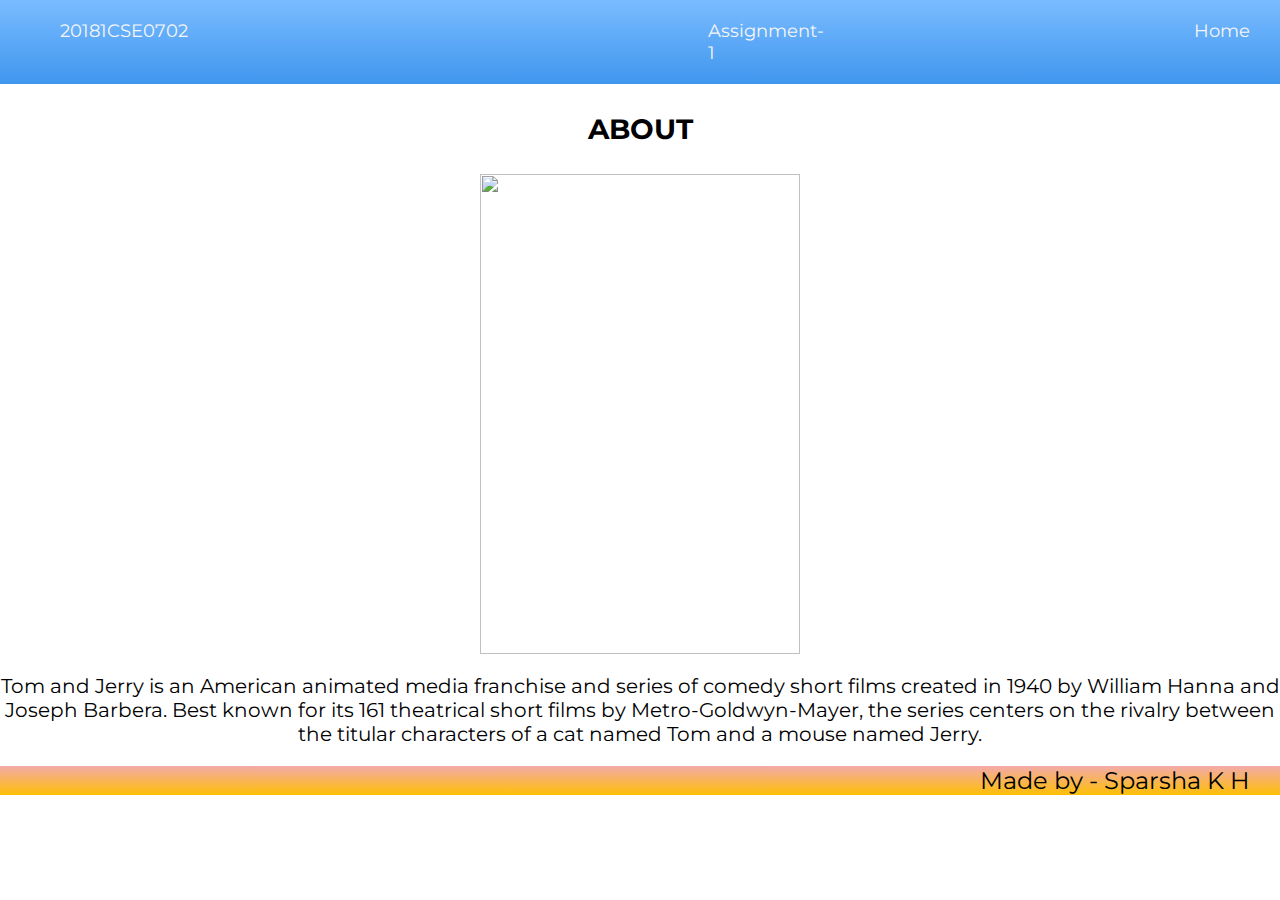
==== about.html @ a6be43ba "Add files via upload" ====
<!DOCTYPE html>
<html>
<head>
  <title>Sparsha</title>
  <meta name="viewport" content="width=device-width, initial-scale=1, shrink-to-fit=no">

  <link href="https://fonts.googleapis.com/css2?family=Montserrat:wght@200&display=swap" rel="stylesheet">

  <link rel="stylesheet" type="text/css" href="./style.css">
</head>
<body>
  <nav class="zone blue sticky">
    <ul class="main-nav">
      <li class="pushc "><a href="">20181CSE0702</a></li>
      <li class="pusha "><a href="">Assignment-1</a></li>
      <li class="pushh "><a href="index.html">Home</a></li>
      <li class="pushc "><a href="about.html">About</a></li>
      <li class="push "><a href="contact.html">Contact</a></li>
    </ul>
  </nav>
  <p class= "name"><strong>ABOUT</strong></p>
  <div class="container zone ">


    <img class= "cover"src="img/tom.jpeg">


  </div>
      <p class= "name1">Tom and Jerry is an American animated media franchise and series of comedy short films created in 1940 by William Hanna and Joseph Barbera. Best known for its 161 theatrical short films by Metro-Goldwyn-Mayer, the series centers on the rivalry between the titular characters of a cat named Tom and a mouse named Jerry.</p>
      

  
  
  <footer class="zone yellow">Made by - Sparsha K H &emsp; </footer>
</body>
</html>
---- style.css ----
body{
    margin: auto 0;
    font-family: 'Montserrat', sans-serif;
}
.blue{
    background: #7abcff; /* Old browsers */
    background: -moz-linear-gradient(top, #7abcff 0%, #60abf8 44%, #4096ee 100%); /* FF3.6+ */
    background: -webkit-gradient(linear, left top, left bottom, color-stop(0%,#7abcff), color-stop(44%,#60abf8), color-stop(100%,#4096ee)); /* Chrome,Safari4+ */
    background: -webkit-linear-gradient(top, #7abcff 0%,#60abf8 44%,#4096ee 100%); /* Chrome10+,Safari5.1+ */
    background: -o-linear-gradient(top, #7abcff 0%,#60abf8 44%,#4096ee 100%); /* Opera 11.10+ */
    background: -ms-linear-gradient(top, #7abcff 0%,#60abf8 44%,#4096ee 100%); /* IE10+ */
    background: linear-gradient(top, #7abcff 0%,#60abf8 44%,#4096ee 100%); /* W3C */
}
.yellow{
    background: #F3AAAA; /* Old browsers */
    background: -moz-linear-gradient(top, #F3AAAA 0%, #febf04 100%); /* FF3.6+ */
    background: -webkit-gradient(linear, left top, left bottom, color-stop(0%,#F3AAAA), color-stop(100%,#febf04)); /* Chrome,Safari4+ */
    background: -webkit-linear-gradient(top, #F3AAAA 0%,#febf04 100%); /* Chrome10+,Safari5.1+ */
    background: -o-linear-gradient(top, #F3AAAA 0%,#febf04 100%); /* Opera 11.10+ */
    background: -ms-linear-gradient(top, #F3AAAA 0%,#febf04 100%); /* IE10+ */
    background: linear-gradient(top, #F3AAAA 0%,#febf04 100%); /* W3C */
}
.main-nav{
    display: flex;
    list-style: none;
    font-size: 0.7em;
    margin: 0;
}

.push ,.pushh, .pushc{
    
    font-size: 18px;
}
 

.pusha {
    margin-left: 480px;
    font-size: 18px;
}
.pushh {
    margin-left: 330px;
    font-size: 18px;

}


@media only screen and (max-width: 600px){
    .main-nav{
        font-size: 1.5em;
        padding: 0;

    }
}

li {
    padding: 20px;
}

a{
    color: #f5f5f6;
    text-decoration: none;
}
.container{
    display: flex;
    align-items: center;
    justify-content: center;
    
}
.name{
    text-align: center;
    color: black;
    font-size: 28px;
}
.name1{
	font-size: 20px;
	text-align: center;

}
.cover{
	/*padding: 10px*/;
    width: 20rem;
    height: 30rem;
}

footer {
    text-align: right;
    font-size:24px;
}
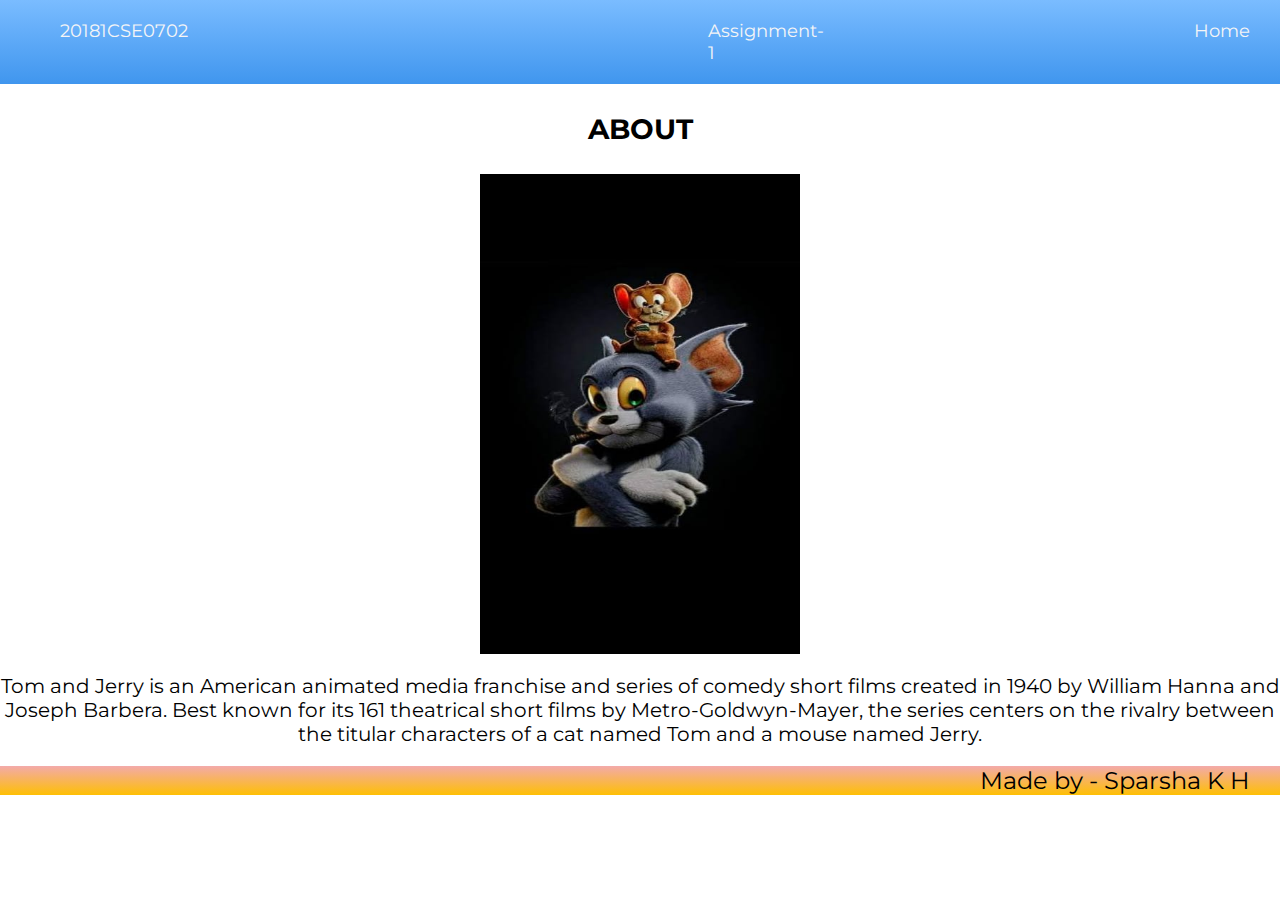
==== commit 3b21ec36: "Update about.html" ====
--- a/about.html
+++ b/about.html
@@ -22,7 +22,7 @@
   <div class="container zone ">
 
 
-    <img class= "cover"src="img/tom.jpeg">
+    <img class= "cover"src="tom.jpeg">
 
 
   </div>
@@ -33,4 +33,4 @@
   
   <footer class="zone yellow">Made by - Sparsha K H &emsp; </footer>
 </body>
-</html>+</html>
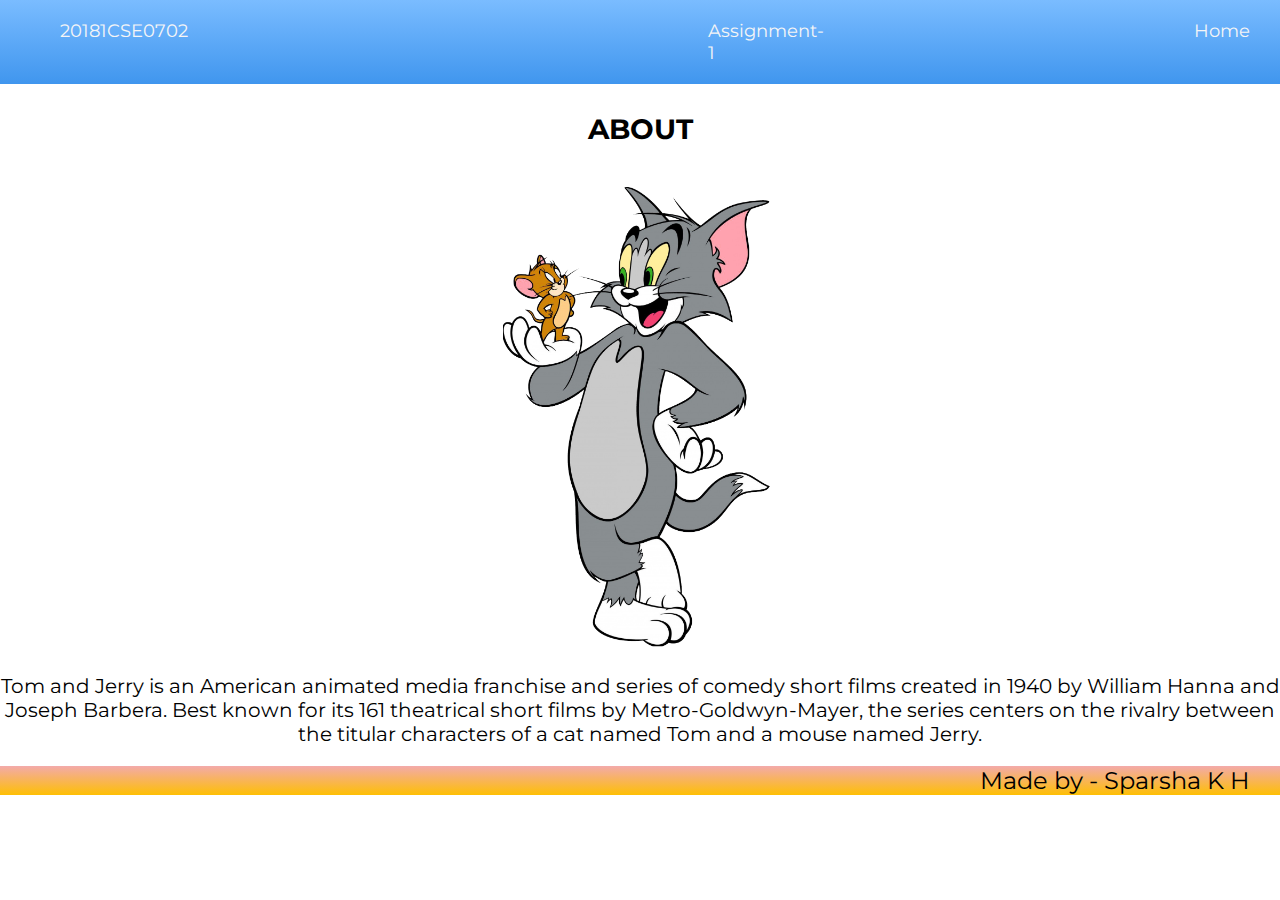
==== commit 1e057f79: "Update about.html" ====
--- a/about.html
+++ b/about.html
@@ -22,7 +22,7 @@
   <div class="container zone ">
 
 
-    <img class= "cover"src="tom.jpeg">
+    <img class= "cover"src="tom.png">
 
 
   </div>
